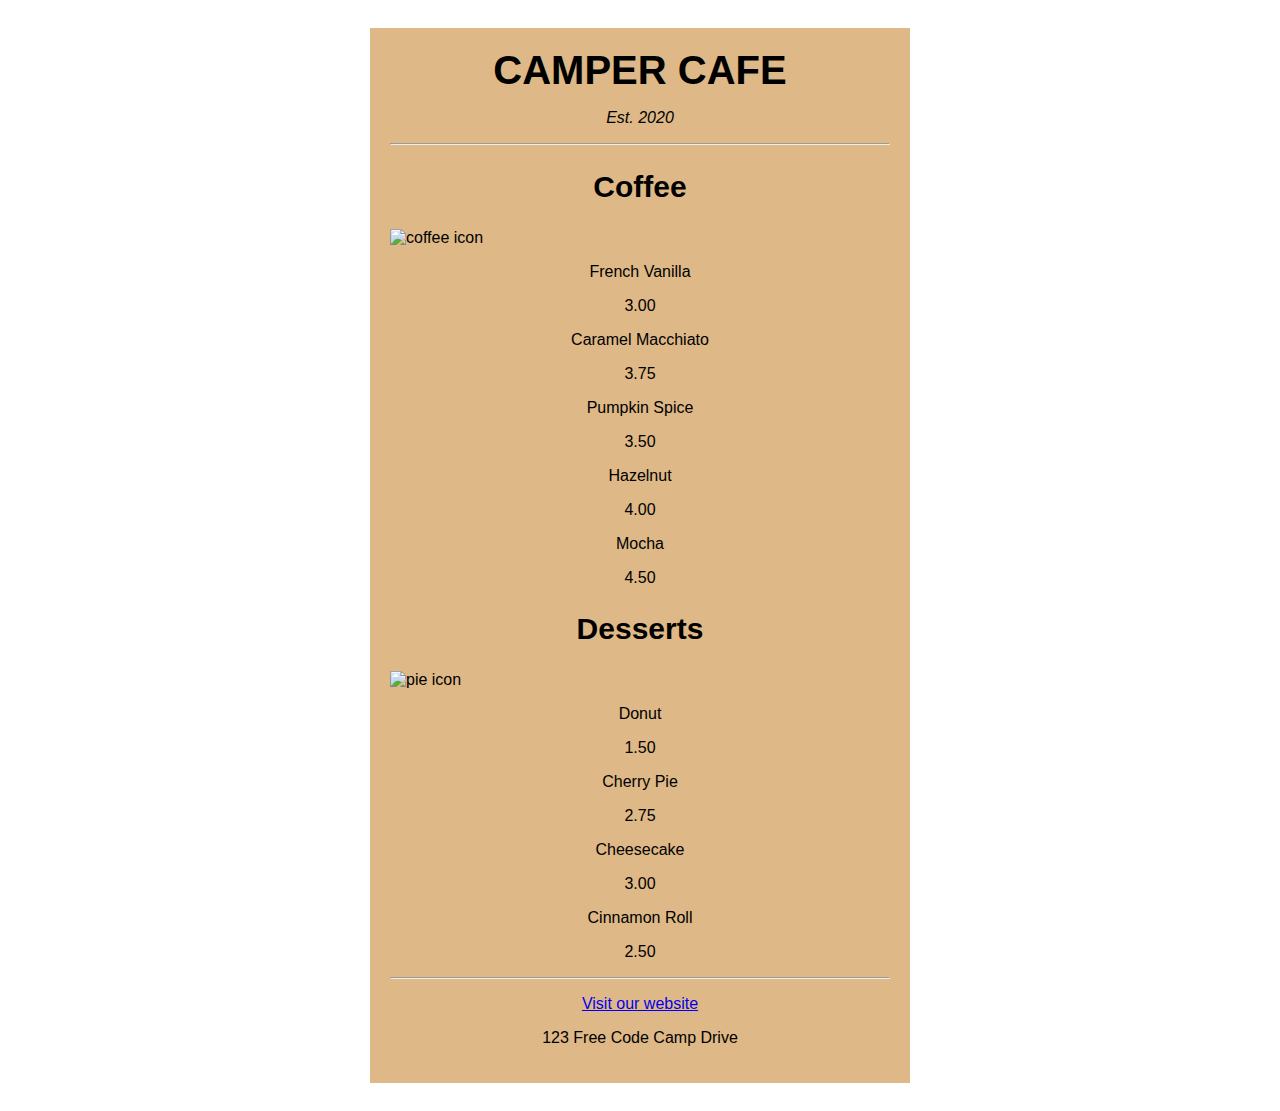
==== proyects/cafe-menu/index.html @ beaf2d30 "initial commit" ====
<!DOCTYPE html>
<html lang="en">
  <head>
    <meta charset="utf-8" />
    <meta name="viewport" content="width=device-width, initial-scale=1.0" />
    <title>Cafe Menu</title>
    <link href="styles.css" rel="stylesheet"/>
  </head>
  <body>
    <div class="menu">
      <main>
        <h1>CAMPER CAFE</h1>
        <p class="established">Est. 2020</p>
        <hr>
        <section>
          <h2>Coffee</h2>
          <img src="https://cdn.freecodecamp.org/curriculum/css-cafe/coffee.jpg" alt="coffee icon"/>
          <article class="item">
            <p class="flavor">French Vanilla</p><p class="price">3.00</p>
          </article>
          <article class="item">
            <p class="flavor">Caramel Macchiato</p><p class="price">3.75</p>
          </article>
          <article class="item">
            <p class="flavor">Pumpkin Spice</p><p class="price">3.50</p>
          </article>
          <article class="item">
            <p class="flavor">Hazelnut</p><p class="price">4.00</p>
          </article>
          <article class="item">
            <p class="flavor">Mocha</p><p class="price">4.50</p>
          </article>
        </section>
        <section>
          <h2>Desserts</h2>
          <img src="https://cdn.freecodecamp.org/curriculum/css-cafe/pie.jpg" alt="pie icon"/>
          <article class="item">
            <p class="dessert">Donut</p><p class="price">1.50</p>
          </article>
          <article class="item">
            <p class="dessert">Cherry Pie</p><p class="price">2.75</p>
          </article>
          <article class="item">
            <p class="dessert">Cheesecake</p><p class="price">3.00</p>
          </article>
          <article class="item">
            <p class="dessert">Cinnamon Roll</p><p class="price">2.50</p>
          </article>
        </section>
      </main>
      <hr class="bottom-line">
      <footer>
        <p>
          <a href="https://www.freecodecamp.org" target="_blank">Visit our website</a>
        </p>
        <p class="address">123 Free Code Camp Drive</p>
      </footer>
    </div>
  </body>
</html>
---- proyects/cafe-menu/styles.css ----
body {
    background-image: url(https://cdn.freecodecamp.org/curriculum/css-cafe/beans.jpg);
    font-family: sans-serif;
    padding: 20px;
  }
  
  h1 {
    font-size: 40px;
    margin-top: 0;
    margin-bottom: 15px;
  }
  
  h2 {
    font-size: 30px;
  }
  
  .established {
    font-style: italic;
  }
  
  h1, h2, p {
    text-align: center;
  }
  
  .menu {
    width: 80%;
    background-color: burlywood;
    margin-left: auto;
    margin-right: auto;
    padding: 20px;
    max-width: 500px;
  }
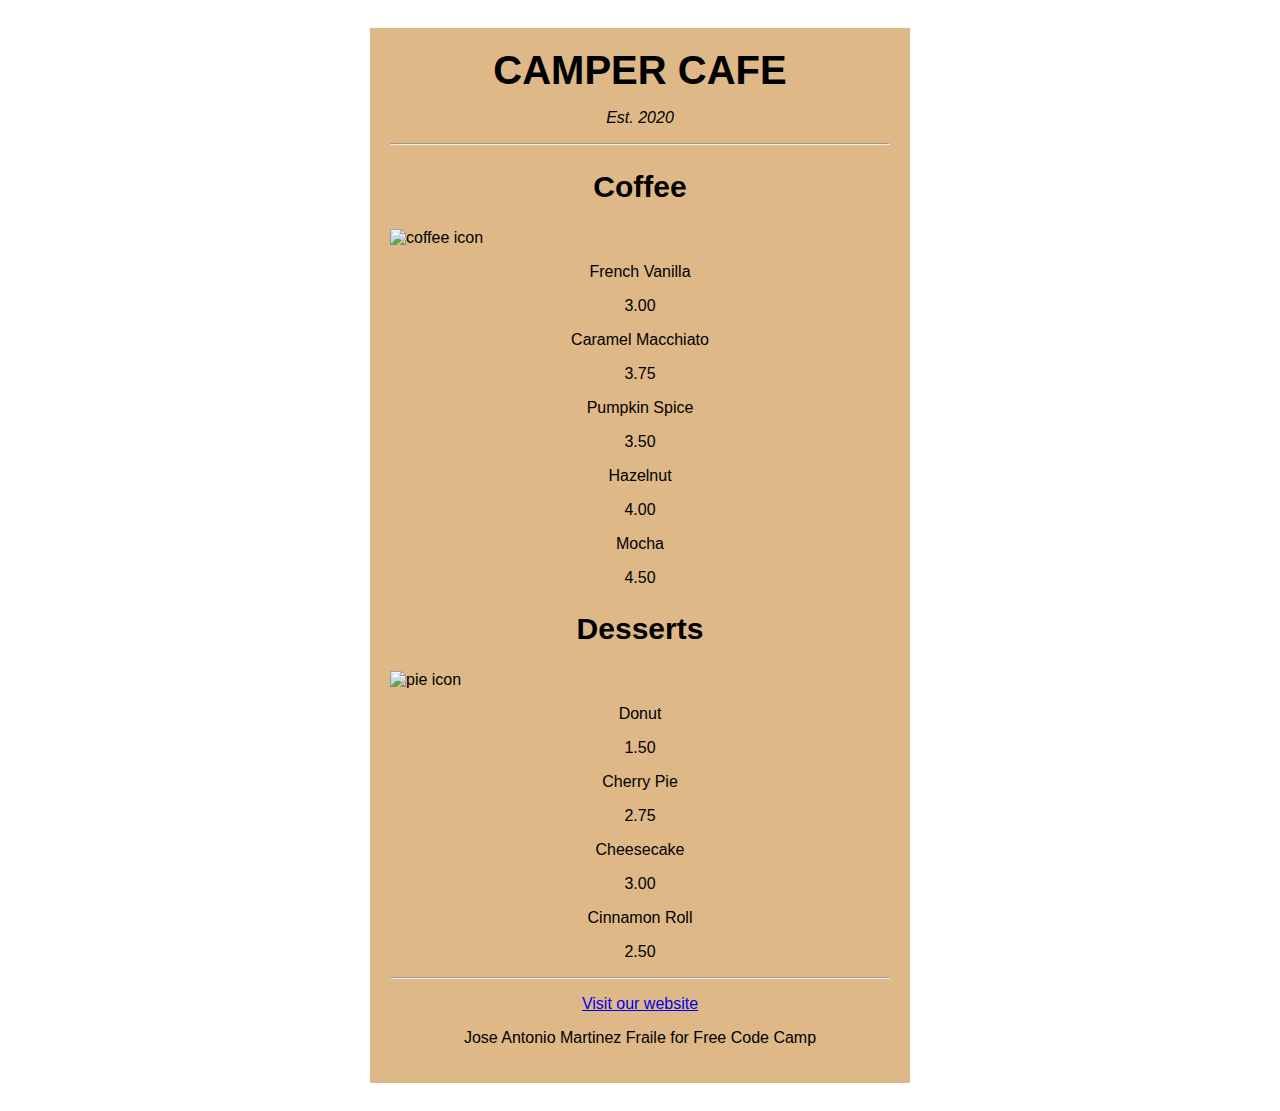
==== commit e1ce66da: "css-layout v1" ====
--- a/proyects/cafe-menu/index.html
+++ b/proyects/cafe-menu/index.html
@@ -51,9 +51,9 @@
       <hr class="bottom-line">
       <footer>
         <p>
-          <a href="https://www.freecodecamp.org" target="_blank">Visit our website</a>
+          <a href="https://www.jmartinez.dev" target="_blank">Visit our website</a>
         </p>
-        <p class="address">123 Free Code Camp Drive</p>
+        <p class="address">Jose Antonio Martinez Fraile for Free Code Camp</p>
       </footer>
     </div>
   </body>
